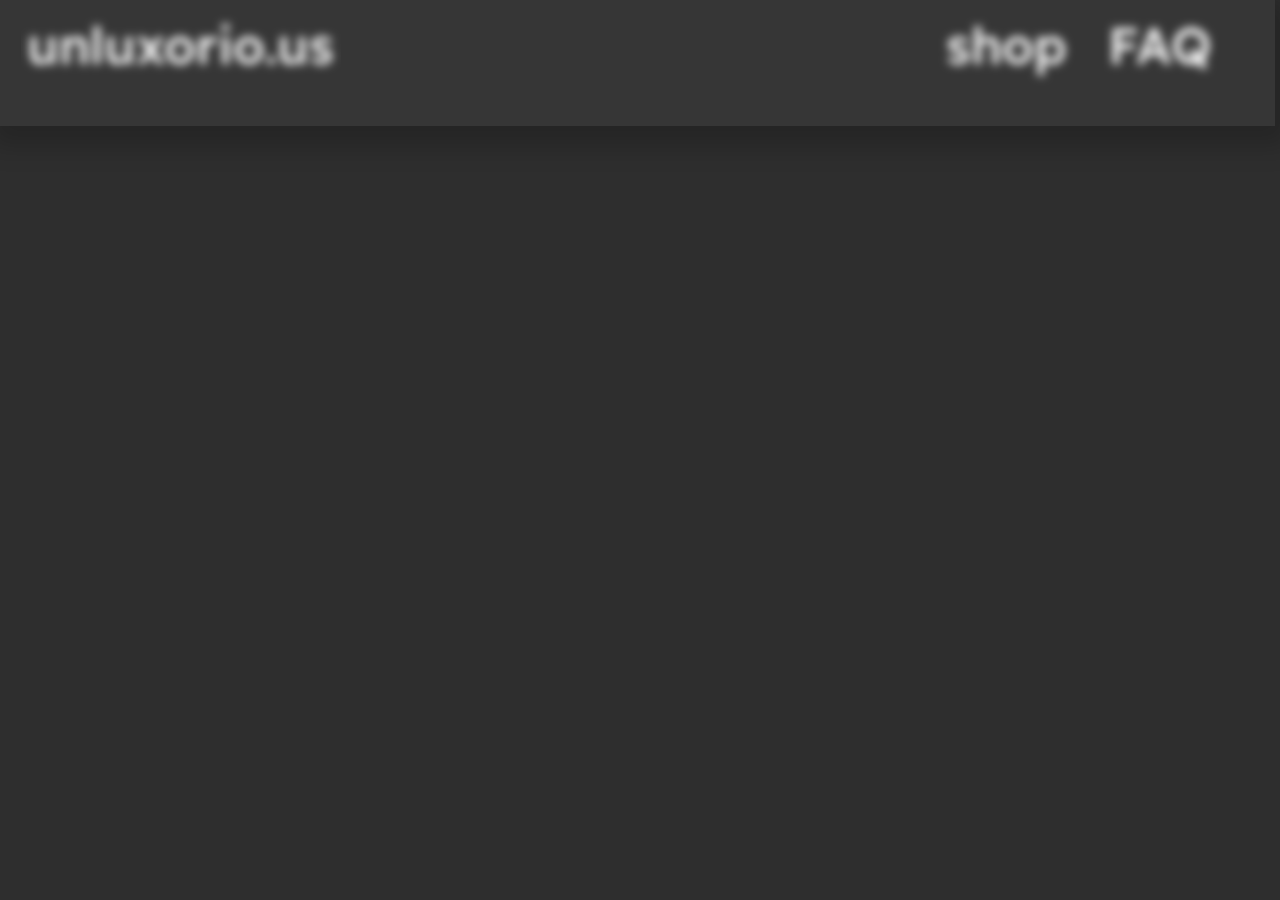
==== faq.html @ 13bbfd7a "oh my god the blur is so good" ====
<!DOCTYPE html>
<html>
<head>
    <link rel="stylesheet" href="/css/style.css" type="text/css">
    <script src="/js/script.js"></script>
</head>
<body >

<!--header-->
<div id="header" >

    <div id="name" onclick="home()">
        <div class="fatbuttontop">
        </div>
        <div class="fatbuttonbottom">
            <h>unluxorio.us</h>
        </div>
        </div>
    
    <div id="shopbtn" onclick="shop()">
<div class="buttontop">
</div>
<div class="buttonbottom">
    <h>shop</h>
</div>
</div>

<div id="faqbtn" onclick="faq()">
    <div class="buttontop">
    </div>
    <div class="buttonbottom">
        <h>FAQ</h>
    </div>
    </div>

</div>
<!--END OF header-->

<!--the actual content-->



</body>
</html>
---- css/style.css ----
body {
    background-color:#2E2E2E;
    cursor: wait;

}



  
@font-face {
    font-family: "lexend";
    src: url("/css/lexend/Lexend-Medium.ttf");
}

#header {
    position: absolute;
    pointer-events: all;
    width: 100%;
    height: 14%;
    transition: 0.5s;
    position:fixed;
    top:0;
    box-shadow: 5px 10px 25px 10px rgba(0, 0, 0, 0.200);
    z-index:1;
    background-color: rgba(62, 62, 62, 0.5);
    margin-left:-1%;
}

.buttontop {
    position: absolute;
    pointer-events: all;
    width: 12%;
    max-width: 12%;
    height: 14%;
    background: transparent;
    backdrop-filter: blur(5px);
    transition: 0.5s;
    position:fixed;
    top:0;
 
    z-index:1000;
    background-color: rgba(0, 0, 0, 0);
    display:inline-block;
}

.buttontop:hover {
    position: absolute;
    pointer-events: all;
    width: 12%;
    max-width: 12%;
    height: 14%;

    background: transparent;
    backdrop-filter: blur(1.5px);
    transition: 0.5s;
    position:fixed;
    top:0;

    z-index:1000;
    background-color: rgba(0, 0, 0, 0);
    display:inline-block;
}

.buttonbottom {
    position: absolute;
    pointer-events: all;
    width: 12%;
    max-width: 12%;
    height: 14%;
    background: transparent;
    transition: 0.5s;
    position:fixed;
    top:0;

    z-index:100;
    background-color: rgba(0, 0, 0, 0);
    display:inline-block;
    text-align: center;
    margin-top: 1%;
}

.fatbuttontop {
    position: absolute;
    pointer-events: all;
    width: 25%;
    max-width: 25%;
    height: 14%;
    background: transparent;
    backdrop-filter: blur(5px);
    transition: 0.5s;
    position:fixed;
    top:0;
 
    z-index:1000;
    background-color: rgba(0, 0, 0, 0);
    display:inline-block;
}

.fatbuttontop:hover {
    position: absolute;
    pointer-events: all;
    width: 25%;
    max-width: 25%;
    height: 14%;

    background: transparent;
    backdrop-filter: blur(1.5px);
    transition: 0.5s;
    position:fixed;
    top:0;

    z-index:1000;
    background-color: rgba(0, 0, 0, 0);
    display:inline-block;
}

.fatbuttonbottom {
    position: absolute;
    pointer-events: all;
    width: 25%;
    max-width: 25%;
    height: 14%;
    background: transparent;
    transition: 0.5s;
    position:fixed;
    top:0;

    z-index:100;
    background-color: rgba(0, 0, 0, 0);
    display:inline-block;
    text-align: center;
    margin-top: 1%;
}

#shopbtn {
    margin-left: 73%;
    pointer-events: all;
}
#faqbtn {
margin-left: 85%;
}


#name {
    margin-left: 2%;
}


h {
    font-family: lexend;
    z-index:1;
    font-size: 4vw;
    color: white;
    -webkit-user-select: none; 
    -ms-user-select: none; 
    user-select: none;
}

bh {
    font-family: lexend;
    z-index:1;
    font-size: 5vw;
    color: white;
    -webkit-user-select: none; 
    -ms-user-select: none; 
    user-select: none;
}

#titlediv {
    margin-top: 15%;
    margin-left: 50%;
    position:fixed;
    display:inline-block;
}

#subdiv {
    margin-top: 20%;
    margin-left: 55%;
    position:fixed;
    display:inline-block;
}

p {
    font-family: lexend;
    z-index:1;
    font-size: 3vw;
    color: white;
    -webkit-user-select: none; 
    -ms-user-select: none; 
    user-select: none;
}

#shopbodybtn {
    margin-top: 70%;
    margin-left: 73%;
    position:fixed;
    display:inline-block;
}
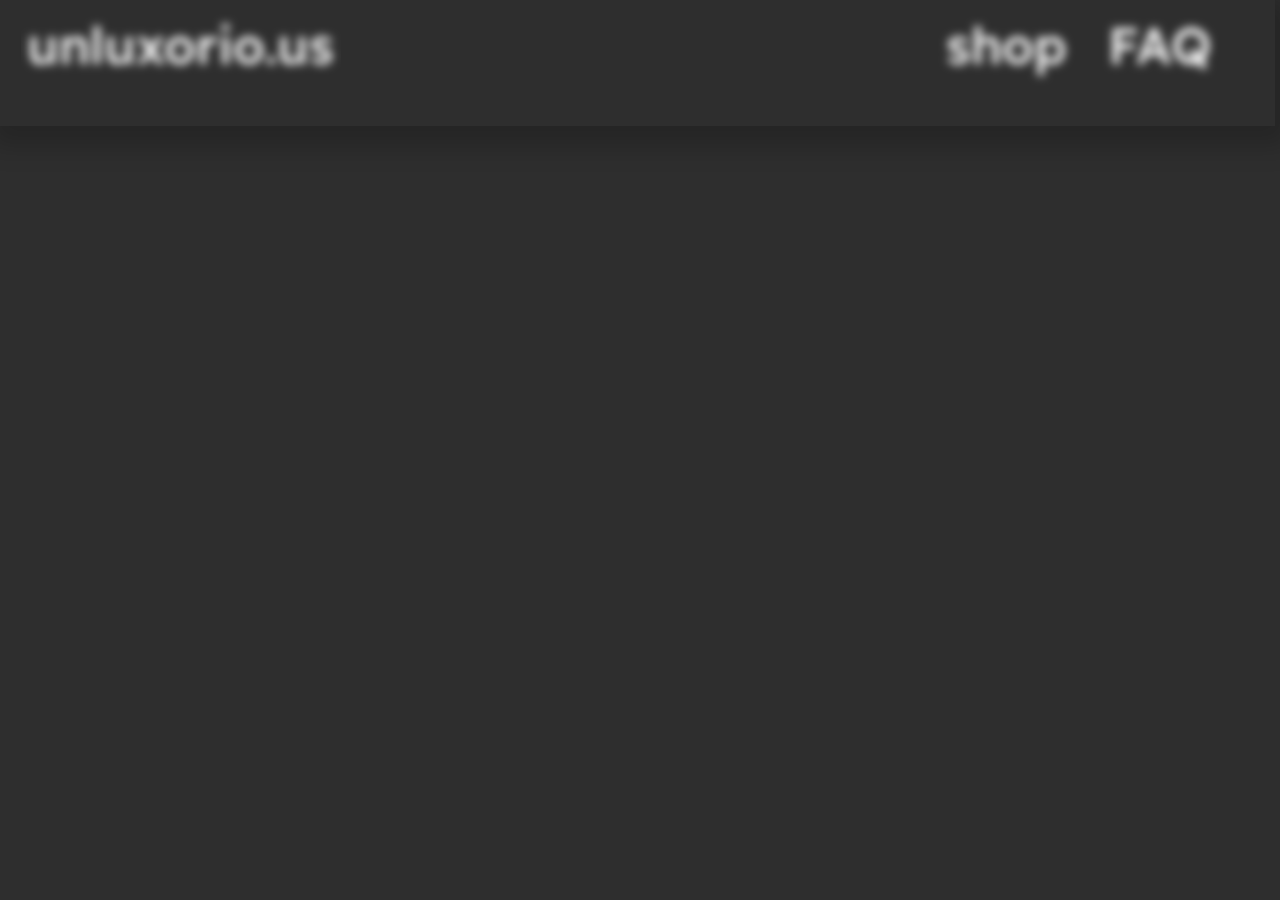
==== commit 3ac2b245: "yes" ====
--- a/faq.html
+++ b/faq.html
@@ -15,6 +15,11 @@
         <div class="fatbuttonbottom">
             <h>unluxorio.us</h>
         </div>
+        </div>
+
+        <div id="idk">
+            <div class="fatbuttontop" style="width:100%;max-width:46.5%;">
+            </div>
         </div>
     
     <div id="shopbtn" onclick="shop()">
--- a/css/style.css
+++ b/css/style.css
@@ -22,8 +22,9 @@
     top:0;
     box-shadow: 5px 10px 25px 10px rgba(0, 0, 0, 0.200);
     z-index:1;
-    background-color: rgba(62, 62, 62, 0.5);
     margin-left:-1%;
+    background: transparent;
+    
 }
 
 .buttontop {
@@ -145,6 +146,9 @@
     margin-left: 2%;
 }
 
+#idk {
+    margin-left:27%;
+}
 
 h {
     font-family: lexend;
@@ -190,9 +194,137 @@
     user-select: none;
 }
 
+p1 {
+    font-family: lexend;
+    z-index:1;
+    font-size: 2vw;
+    color: white;
+    -webkit-user-select: none; 
+    -ms-user-select: none; 
+    user-select: none;
+}
+
+a {
+    font-family: lexend;
+    z-index:1;
+    font-size: 2vw;
+    color: white;
+    -webkit-user-select: none; 
+    -ms-user-select: none; 
+    user-select: none;
+}
+
 #shopbodybtn {
     margin-top: 70%;
     margin-left: 73%;
     position:fixed;
     display:inline-block;
-}+}
+
+
+
+
+
+/*I totally didn't steal this*/
+
+.container {
+    width: 90%;
+    margin: 50px auto;
+  }
+
+  .row {
+    margin-top: 10%;
+    display: flex;
+    flex-direction: row;
+    justify-content: space-around;
+    flex-flow: wrap;
+  }
+  
+  .card {
+    height:10%;
+    width: 30%;
+    background: #363636;
+    border: 1px solid #ccc;
+    margin-bottom: 5px;
+    transition: 0.5s;
+  }
+  
+  .card-header-red {
+    text-align: center;
+    padding: 50px 10px;
+    background: linear-gradient(to right, #ff416c, #ff4b2b);
+    color: #363636;
+  }
+
+  .card-header-green {
+    text-align: center;
+    padding: 50px 10px;
+    background: linear-gradient(to right, #81d66c, #25c410);
+    color: #363636;
+  }
+
+  .card-header-blue {
+    text-align: center;
+    padding: 50px 10px;
+    background: linear-gradient(to right, #4687e9, #46c2f3);
+    color: #363636;
+  }
+  
+  .card-body {
+    padding: 30px 20px;
+    text-align: center;
+    font-size: 18px;
+  }
+  
+  .card-body .btn-red {
+    display: block;
+    color: #fff;
+    text-align: center;
+    background: linear-gradient(to right, #ff416c, #ff4b2b);
+    margin-top: 30px;
+    text-decoration: none;
+    padding: 10px 5px;
+  }
+
+  .card-body .btn-green {
+    display: block;
+    color: #fff;
+    text-align: center;
+    background: linear-gradient(to right, #81d66c, #25c410);
+    margin-top: 30px;
+    text-decoration: none;
+    padding: 10px 5px;
+  }
+
+  .card-body .btn-blue {
+    display: block;
+    color: #fff;
+    text-align: center;
+    background: linear-gradient(to right, #4687e9, #46c2f3);
+    margin-top: 30px;
+    text-decoration: none;
+    padding: 10px 5px;
+  }
+  
+  .card:hover {
+    transform: scale(1.05);
+    box-shadow: 0 0 40px -10px rgba(0, 0, 0, 0.25);
+  }
+  
+  @media screen and (max-width: 1000px) {
+    .card {
+      width: 40%;
+    }
+  }
+  
+  @media screen and (max-width: 620px) {
+    .container {
+      width: 100%;
+    }
+
+  
+    .card {
+      width: 80%;
+    }
+  }
+  